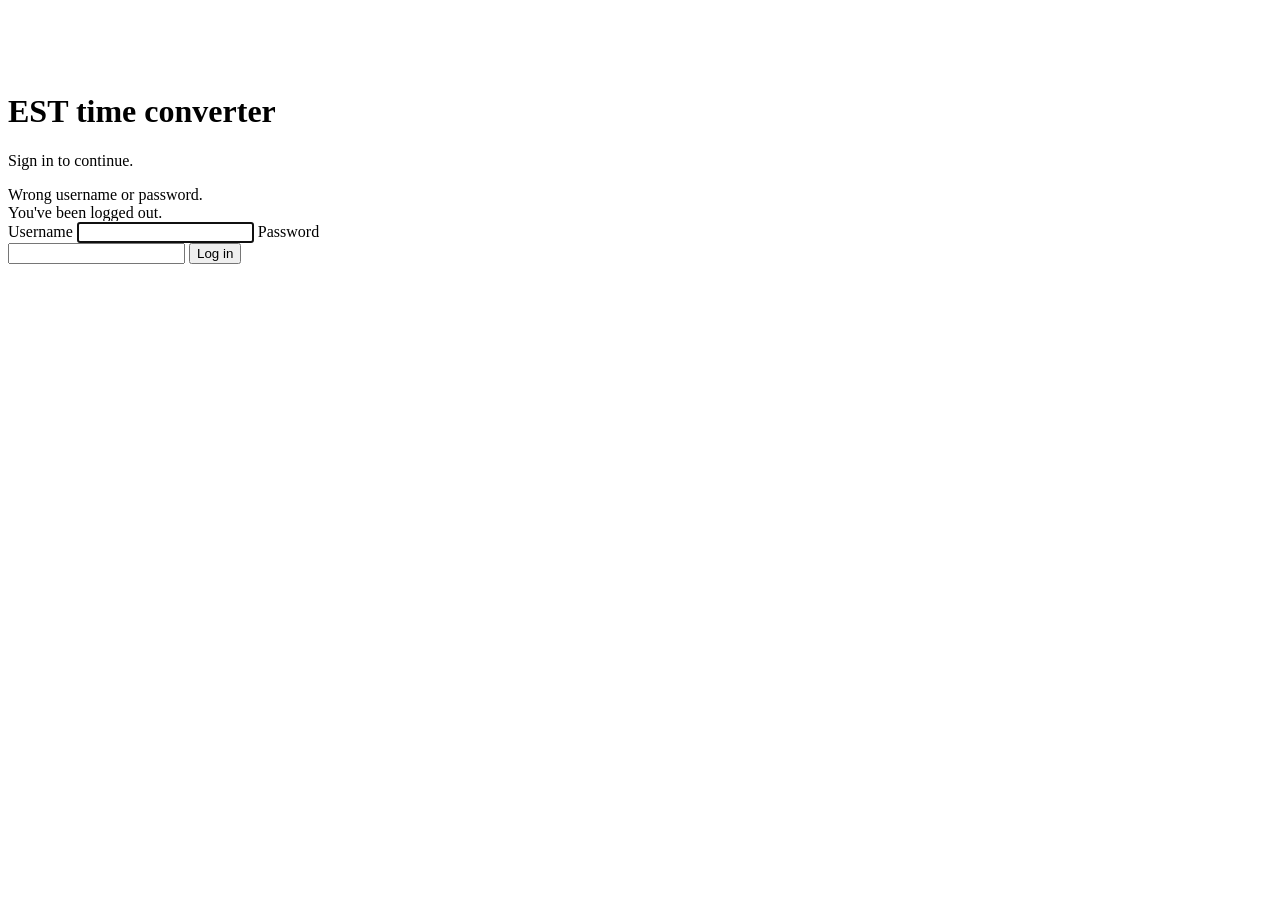
==== src/main/resources/templates/login.html @ 46f891d6 "first commit" ====
<!DOCTYPE html>
<html lang="en" xmlns:th="http://www.thymeleaf.org">
<head>
    <meta charset="UTF-8">
    <title>Log in — EST time converter</title>
    <link rel="stylesheet" th:href="@{/styles.css}">
</head>
<body>
<main style="max-width: 380px; padding-top: 4rem;">
    <h1>EST time converter</h1>
    <p class="subtitle">Sign in to continue.</p>

    <section>
        <div class="flash error" th:if="${param.error}">Wrong username or password.</div>
        <div class="flash success" th:if="${param.logout}">You've been logged out.</div>

        <form th:action="@{/login}" method="post">
            <label for="username">Username</label>
            <input type="text" id="username" name="username" autofocus>

            <label for="password">Password</label>
            <input type="password" id="password" name="password">

            <button type="submit">Log in</button>
        </form>
    </section>
</main>
</body>
</html>
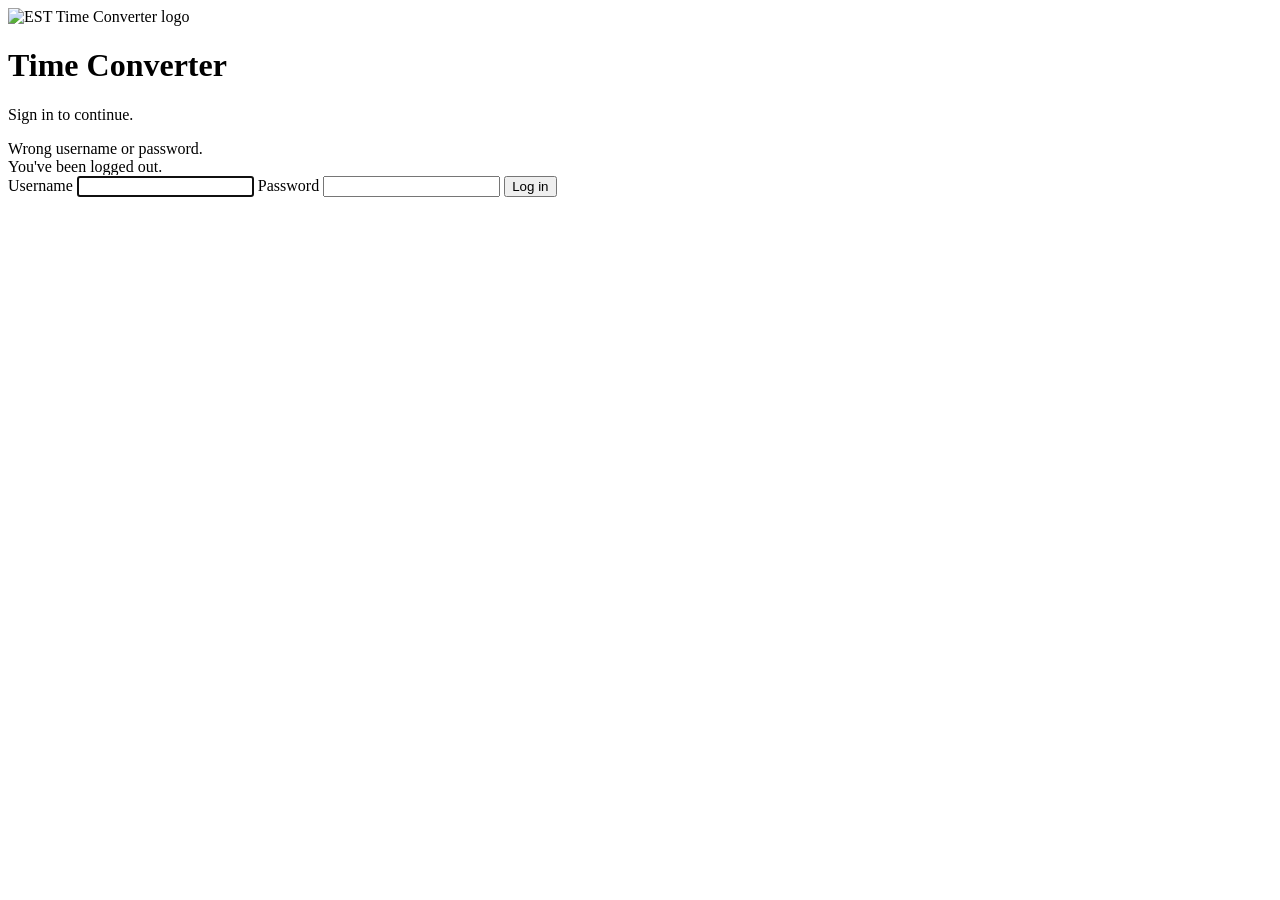
==== commit 16af3f88: "some minor UI/UX changes commit" ====
--- a/src/main/resources/templates/login.html
+++ b/src/main/resources/templates/login.html
@@ -2,12 +2,16 @@
 <html lang="en" xmlns:th="http://www.thymeleaf.org">
 <head>
     <meta charset="UTF-8">
-    <title>Log in — EST time converter</title>
+    <meta name="viewport" content="width=device-width, initial-scale=1">
+    <title>Log in - EST time converter</title>
     <link rel="stylesheet" th:href="@{/styles.css}">
 </head>
-<body>
-<main style="max-width: 380px; padding-top: 4rem;">
-    <h1>EST time converter</h1>
+<body class="auth">
+<main class="auth-main">
+    <div class="auth-logo">
+        <img th:src="@{/logo.png}" alt="EST Time Converter logo">
+    </div>
+    <h1>Time Converter</h1>
     <p class="subtitle">Sign in to continue.</p>
 
     <section>
@@ -26,4 +30,4 @@
     </section>
 </main>
 </body>
-</html>
+</html>
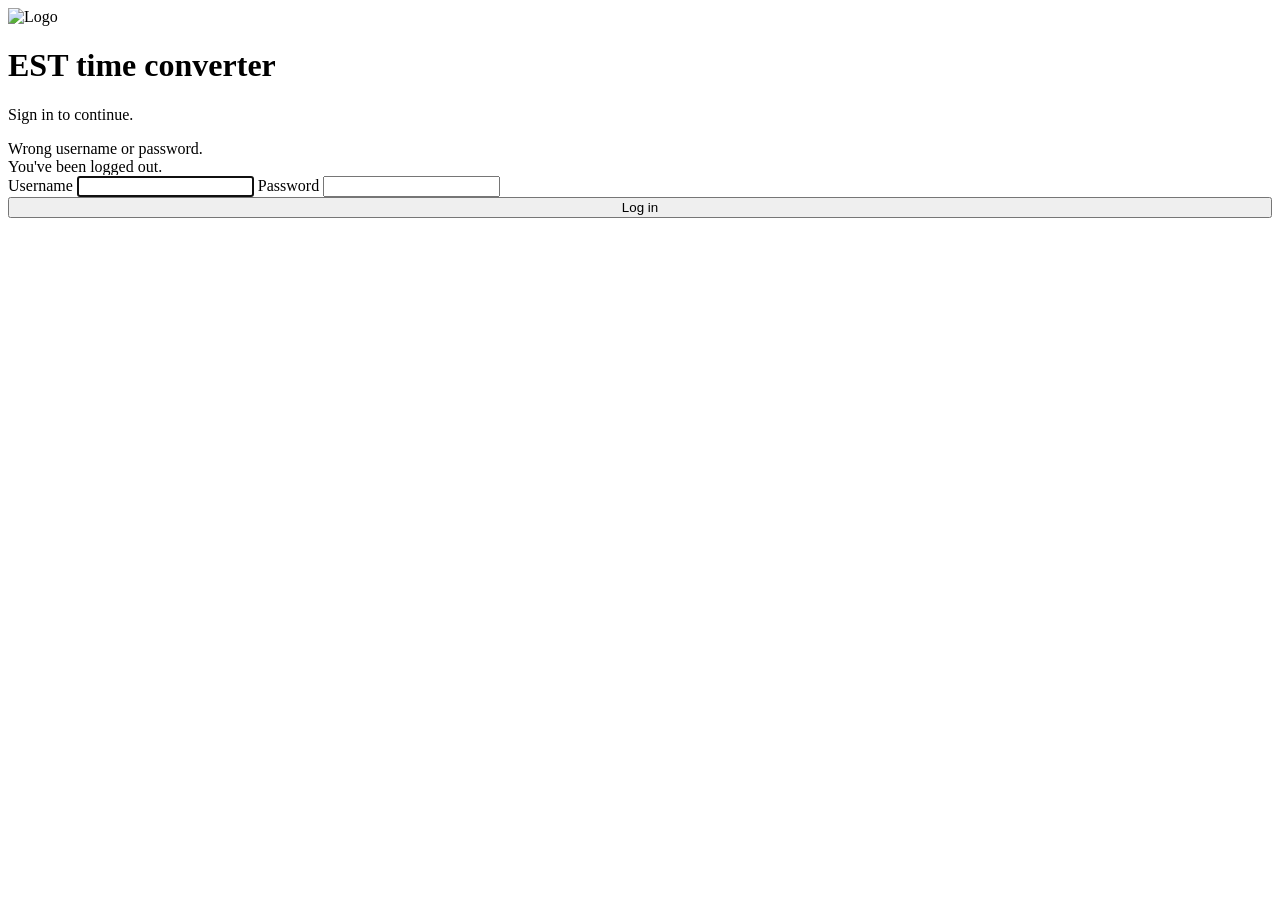
==== commit 13157604: "Stop floating the clock widget with position:fixed entirely; make it a normal in-flow element next t" ====
--- a/src/main/resources/templates/login.html
+++ b/src/main/resources/templates/login.html
@@ -2,16 +2,13 @@
 <html lang="en" xmlns:th="http://www.thymeleaf.org">
 <head>
     <meta charset="UTF-8">
-    <meta name="viewport" content="width=device-width, initial-scale=1">
-    <title>Log in - EST time converter</title>
+    <title>Log in — EST time converter</title>
     <link rel="stylesheet" th:href="@{/styles.css}">
 </head>
 <body class="auth">
 <main class="auth-main">
-    <div class="auth-logo">
-        <img th:src="@{/logo.png}" alt="EST Time Converter logo">
-    </div>
-    <h1>Time Converter</h1>
+    <div class="auth-logo"><img th:src="@{/logo.png}" alt="Logo"></div>
+    <h1>EST time converter</h1>
     <p class="subtitle">Sign in to continue.</p>
 
     <section>
@@ -25,7 +22,7 @@
             <label for="password">Password</label>
             <input type="password" id="password" name="password">
 
-            <button type="submit">Log in</button>
+            <button type="submit" style="width: 100%;">Log in</button>
         </form>
     </section>
 </main>
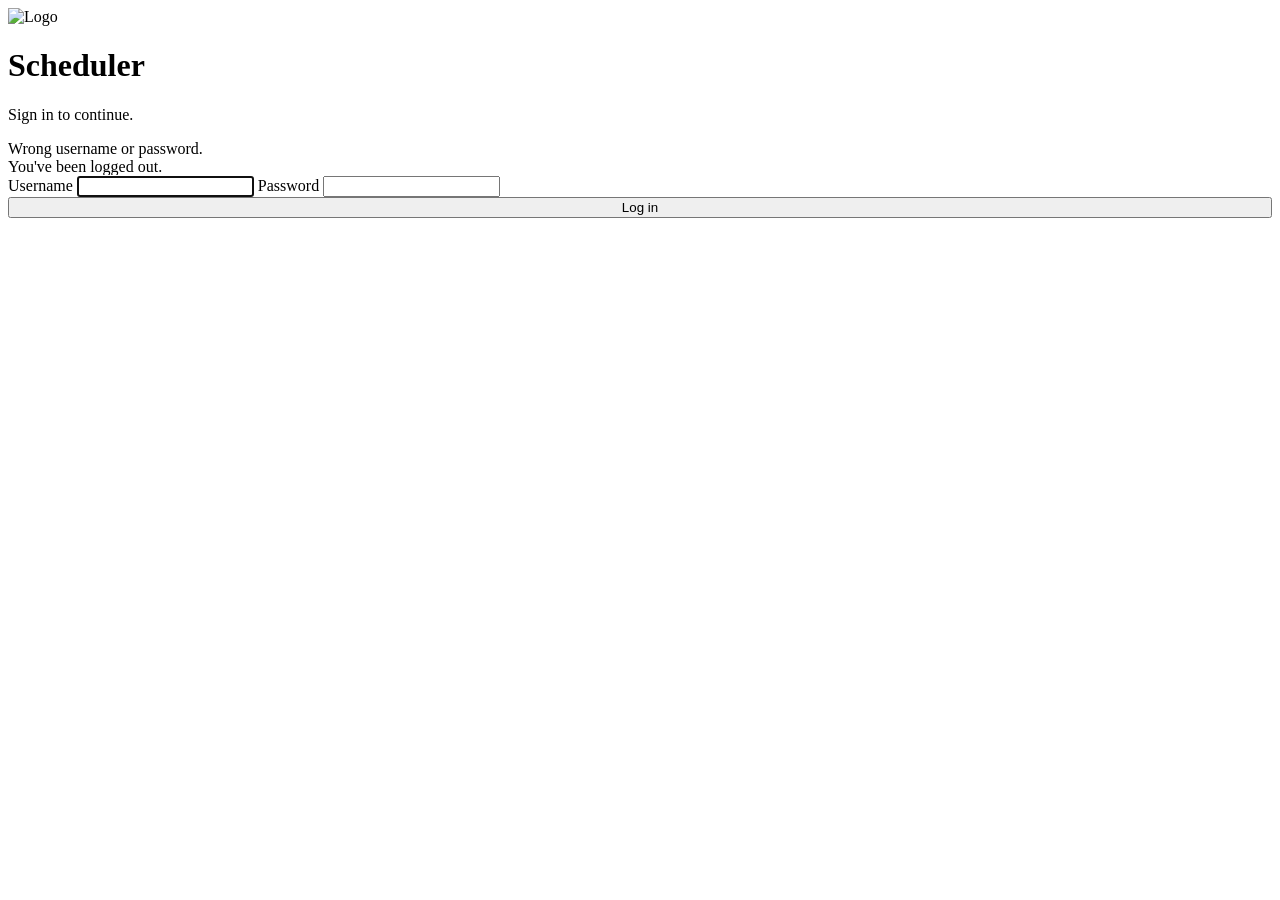
==== commit ae18ffbc: "Temporary Comments" ====
--- a/src/main/resources/templates/login.html
+++ b/src/main/resources/templates/login.html
@@ -2,13 +2,13 @@
 <html lang="en" xmlns:th="http://www.thymeleaf.org">
 <head>
     <meta charset="UTF-8">
-    <title>Log in — EST time converter</title>
+    <title>Scheduler</title>
     <link rel="stylesheet" th:href="@{/styles.css}">
 </head>
 <body class="auth">
 <main class="auth-main">
     <div class="auth-logo"><img th:src="@{/logo.png}" alt="Logo"></div>
-    <h1>EST time converter</h1>
+    <h1>Scheduler</h1>
     <p class="subtitle">Sign in to continue.</p>
 
     <section>
@@ -27,4 +27,4 @@
     </section>
 </main>
 </body>
-</html>+</html>
